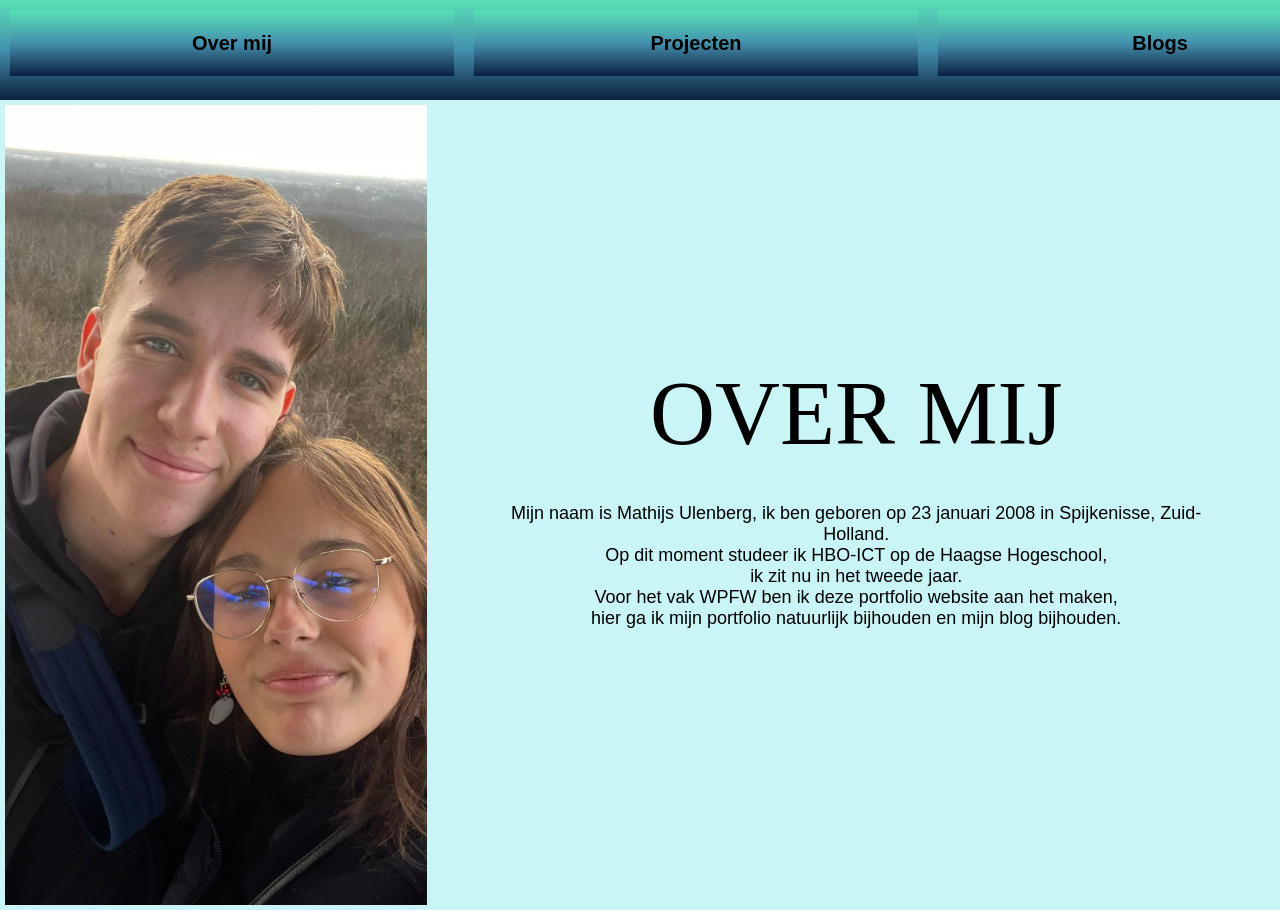
==== index.html @ f1f1a398 "de site gemaakt" ====
<!DOCTYPE html>
<html lang="en">
<head>
    <link rel = "stylesheet" href= "style.css">
    <meta charset="UTF-8">
    <meta name="viewport" content="width=device-width, initial-scale=1.0">
    <title>Over mij</title>
</head>
<body>



<header>
    <a href="index.html">
  <button><h2>Over mij</h2></button>
  </a>

  <a href="Projecten.html">
  <button><h2> Projecten </h2></button>
  </a>

  <a href="Blogs.html">
  <button><h2>Blogs</h2></button>
  </a>

  <a href="Contact.html">
  <button><h2>Contact mij</h2></button>
  </a>

</header>
<section class="content">
  <img class="pfp" src="PFP.jpg" alt="Profielfoto">

  <div class="overmij">
    <h1>OVER MIJ</h1>
    <p>
      <br>Mijn naam is Mathijs Ulenberg, ik ben geboren op 23 januari 2008 in Spijkenisse, Zuid-Holland.
      <br>Op dit moment studeer ik HBO-ICT op de Haagse Hogeschool,
      <br> ik zit nu in het tweede jaar.
      <br>Voor het vak WPFW ben ik deze portfolio website aan het maken, 
      <br>hier ga ik mijn portfolio natuurlijk bijhouden en mijn blog bijhouden.
    </p>
  </div>
</section>

</body>
</html>
---- style.css ----
header {
  background: linear-gradient(to bottom, #58e1b5, #4490ad, #0b1f3e);
  height: 100px;
  width: 100%;
  display: flex;
}
h1 {
  text-align: center;
  color: black;
  line-height: 100px;
  margin: 0;
}

button {
  padding: 5px;
  margin: 10px;
  width: 444px;
  background: linear-gradient(to bottom, #58e1b5, #4490ad, #0b1f3e);
  border: 1px;
}

body {
  margin: 0;
  font-family: sans-serif;
  background: #caf5f7;
}

.content {
  display: flex;
  min-height: 70vh;
}

.foto{
  display:flex;
}

.Projecten{
  display:flex;
  min-height: 70vh;
}

.pfp {
  width: 33%;
  height:800px;
  object-fit: cover;
  display: block;
  padding: 5px;
}

.linkedin{
  width: auto;
  height:200px;
  position:fixed;
  left:50%;
  bottom: 30%;
}

.outlook{
  width: auto;
  height:200px;
  position:fixed;
  left:38%;
  bottom: 30%;
}

.GAIA {
  width: 40%;
  height:800px;
  padding: 5px;
}

.overmij {
  flex: 1;
  display: flex;
  flex-direction: column;
  justify-content: center;
  align-items: center;
  padding: 40px;
  text-align: center;
}

.overmij h1 {
  font-size: 90px;
  font-family: Georgia, serif;
  font-weight: 400;

}

.overmij p {
  max-width: 700px;
  font-size: 18px;

}

.Blogstekst{
  text-align: center;
}
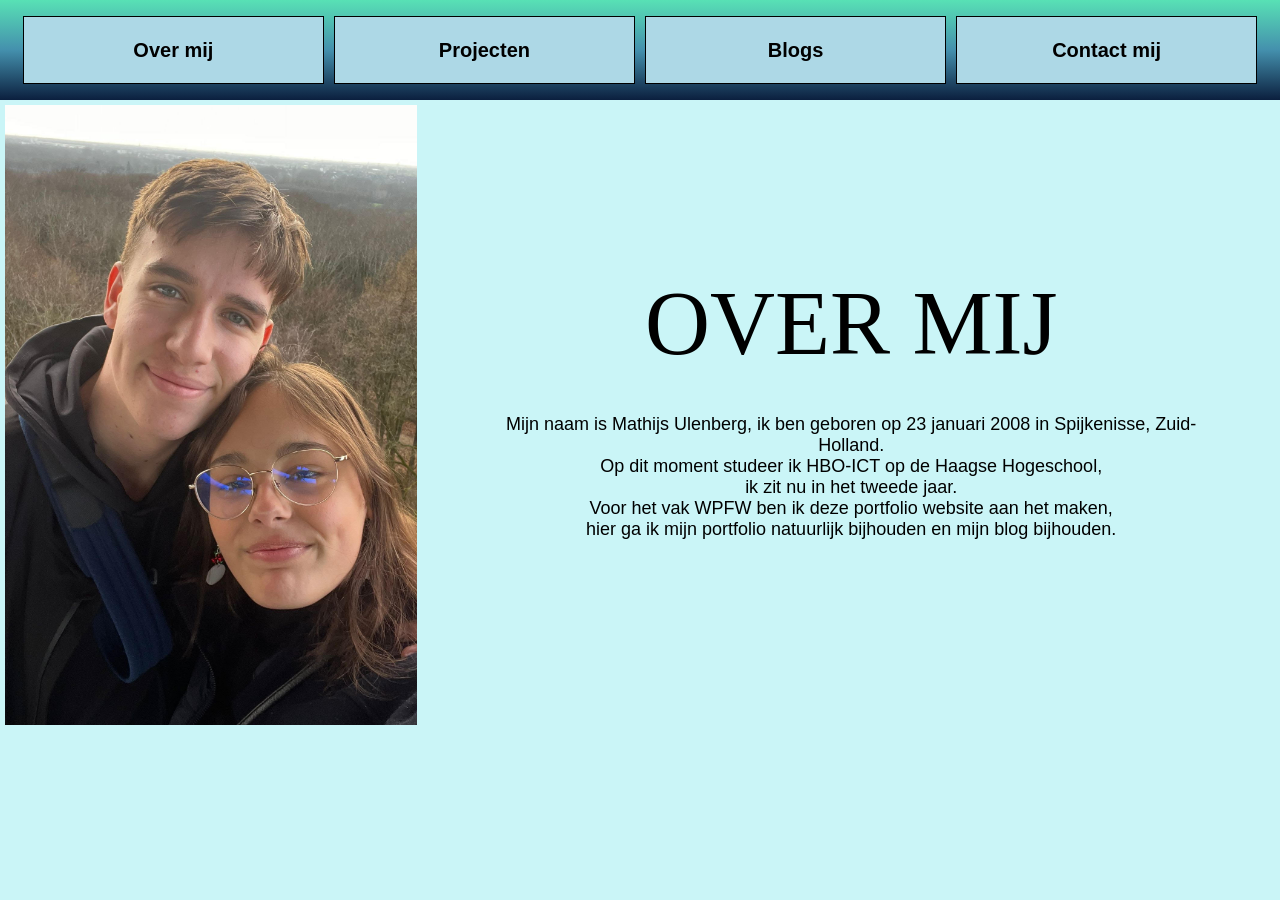
==== commit 3bff2620: "Opdracht 1 klaar" ====
--- a/index.html
+++ b/index.html
@@ -11,19 +11,19 @@
 
 
 <header>
-    <a href="index.html">
+    <a href="index.html" alt="Over mij">
   <button><h2>Over mij</h2></button>
   </a>
 
-  <a href="Projecten.html">
+  <a href="Projecten.html" alt="Projecten">
   <button><h2> Projecten </h2></button>
   </a>
 
-  <a href="Blogs.html">
+  <a href="Blogs.html" alt="Blogs">
   <button><h2>Blogs</h2></button>
   </a>
 
-  <a href="Contact.html">
+  <a href="Contact.html" alt="Contact mij">
   <button><h2>Contact mij</h2></button>
   </a>
 
--- a/style.css
+++ b/style.css
@@ -1,22 +1,37 @@
+* {
+  box-sizing: border-box;
+}
+
 header {
   background: linear-gradient(to bottom, #58e1b5, #4490ad, #0b1f3e);
-  height: 100px;
   width: 100%;
+  min-height: 100px;
   display: flex;
+  justify-content: space-evenly;
+  align-items: center;
+  flex-wrap: wrap;
+  padding: 1% 1%;
 }
+
+header a {
+  width: 24%;
+  text-decoration: none;
+}
+
 h1 {
   text-align: center;
   color: black;
-  line-height: 100px;
   margin: 0;
 }
 
 button {
   padding: 5px;
-  margin: 10px;
-  width: 444px;
-  background: linear-gradient(to bottom, #58e1b5, #4490ad, #0b1f3e);
-  border: 1px;
+  margin: 0;
+  width: 100%;
+  min-height: 55px;
+  background: lightblue;
+  border: 1px solid black;
+  font-weight: bold;
 }
 
 body {
@@ -30,42 +45,44 @@
   min-height: 70vh;
 }
 
-.foto{
-  display:flex;
+.foto {
+  display: flex;
 }
 
-.Projecten{
-  display:flex;
+.Projecten {
+  display: flex;
   min-height: 70vh;
 }
 
 .pfp {
   width: 33%;
-  height:800px;
+  height: auto;
+  max-width: 100%;
   object-fit: cover;
   display: block;
   padding: 5px;
 }
 
-.linkedin{
+.linkedin {
   width: auto;
-  height:200px;
-  position:fixed;
-  left:50%;
+  height: 200px;
+  position: fixed;
+  left: 50%;
   bottom: 30%;
 }
 
-.outlook{
+.outlook {
   width: auto;
-  height:200px;
-  position:fixed;
-  left:38%;
+  height: 200px;
+  position: fixed;
+  left: 38%;
   bottom: 30%;
 }
 
 .GAIA {
   width: 40%;
-  height:800px;
+  height: auto;
+  max-width: 100%;
   padding: 5px;
 }
 
@@ -83,15 +100,70 @@
   font-size: 90px;
   font-family: Georgia, serif;
   font-weight: 400;
-
 }
 
 .overmij p {
   max-width: 700px;
   font-size: 18px;
-
 }
 
-.Blogstekst{
+.Blogstekst {
   text-align: center;
 }
+
+
+@media (max-width: 768px) {
+  header a {
+    width: 48%;
+    margin-bottom: 10px;
+  }
+
+  .content,
+  .Projecten,
+  .foto {
+    flex-direction: column;
+    align-items: center;
+  }
+
+  .pfp,
+  .GAIA {
+    width: 90%;
+    height: auto;
+  }
+
+  .overmij {
+    padding: 20px;
+  }
+
+  .overmij h1 {
+    font-size: 50px;
+  }
+
+  .overmij p {
+    font-size: 16px;
+  }
+
+  .linkedin,
+  .outlook {
+    position: static;
+    height: 120px;
+    margin: 10px;
+  }
+}
+
+
+@media (max-width: 480px) {
+  header a {
+    width: 100%;
+  }
+
+  .overmij h1 {
+    font-size: 36px;
+  }
+
+  .pfp,
+  .GAIA {
+    width: 100%;
+    display: flex;
+  }
+}
